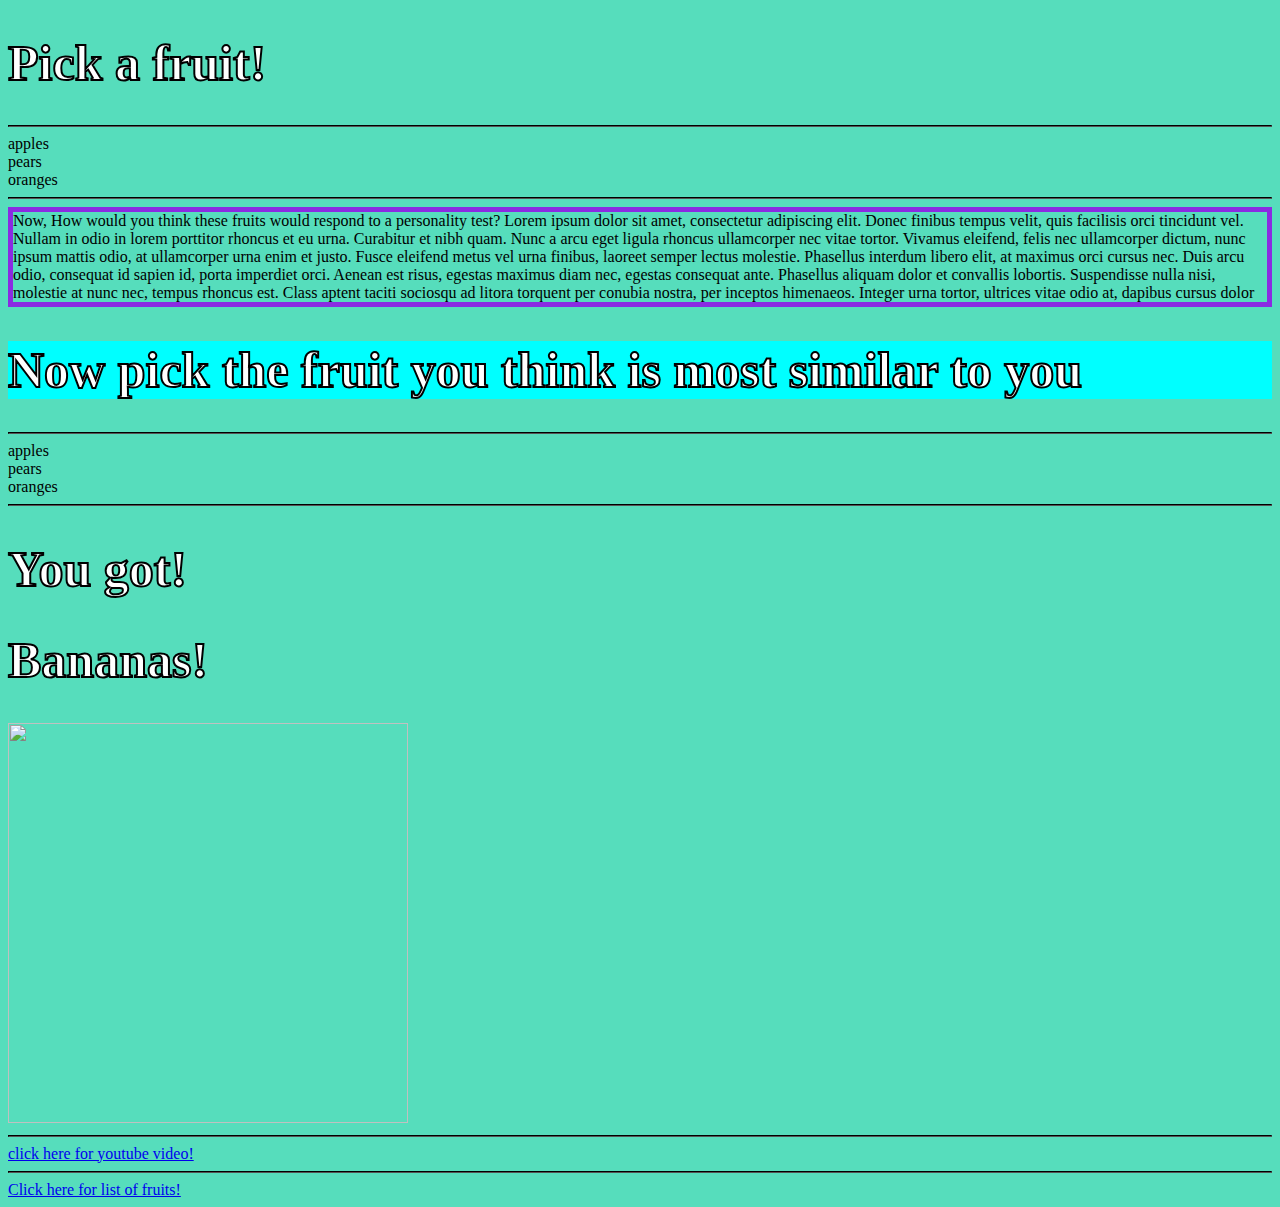
==== Week4/index.html @ c517c17a "adding week4 homework" ====
<!DOCTYPE html>
<html>
  <head>
    <meta charset="UTF-8" />
    <title>What fruit are you!?</title>
    <link rel="stylesheet" href="style.css">
  </head>
  <body>
    <h1 class= "Colorfulheadings">Pick a fruit!</h1>
    <hr>
    <li>apples</li>
    <li>pears</li>
    <li>oranges</li>
    <hr>
    <div>
    <p1>  Now, How would you think these fruits would respond to a personality test?
      Lorem ipsum dolor sit amet, consectetur adipiscing elit. Donec finibus tempus velit, quis facilisis orci tincidunt vel. Nullam in odio in lorem porttitor rhoncus et eu urna. Curabitur et nibh quam. Nunc a arcu eget ligula rhoncus ullamcorper nec vitae tortor. Vivamus eleifend, felis nec ullamcorper dictum, nunc ipsum mattis odio, at ullamcorper urna enim et justo. Fusce eleifend metus vel urna finibus, laoreet semper lectus molestie. Phasellus interdum libero elit, at maximus orci cursus nec. Duis arcu odio, consequat id sapien id, porta imperdiet orci. Aenean est risus, egestas maximus diam nec, egestas consequat ante. Phasellus aliquam dolor et convallis lobortis. Suspendisse nulla nisi, molestie at nunc nec, tempus rhoncus est. Class aptent taciti sociosqu ad litora torquent per conubia nostra, per inceptos himenaeos. Integer urna tortor, ultrices vitae odio at, dapibus cursus dolor
    </p1>
  </div>
    <h1 class= "Colorfulheadings" Id="secondheading" >Now pick the fruit you think is most similar to you</h1>
    <hr>
    <li>apples</li>
    <li>pears</li>
    <li>oranges</li>
    <hr>
    <h1 class= "Colorfulheadings">You got!</h1>
    <h1 class="Colorfulheadings">Bananas!</h1>
    <img src="https://static.vecteezy.com/system/resources/previews/019/614/283/original/banana-graphic-clipart-design-free-png.png"
    width=400
    height=400/>
    <hr>
    <a href="https://youtu.be/VjINuQX4hbM?si=xXhnRcZ4YjwwTdsS">click here for youtube video!</a>
    <hr>
    <a href="https://simple.wikipedia.org/wiki/List_of_fruits">Click here for list of fruits!</a>
  </body>
  <script>index.js</script>
</html>
---- Week4/style.css ----
*{background-color: #56ddbc;}
.Colorfulheadings{font-size:50px; color:white; -webkit-text-stroke:2px black ;}
div {border:5px solid blueviolet;}
#secondheading {background-color: aqua;}
* {border-color: black;}
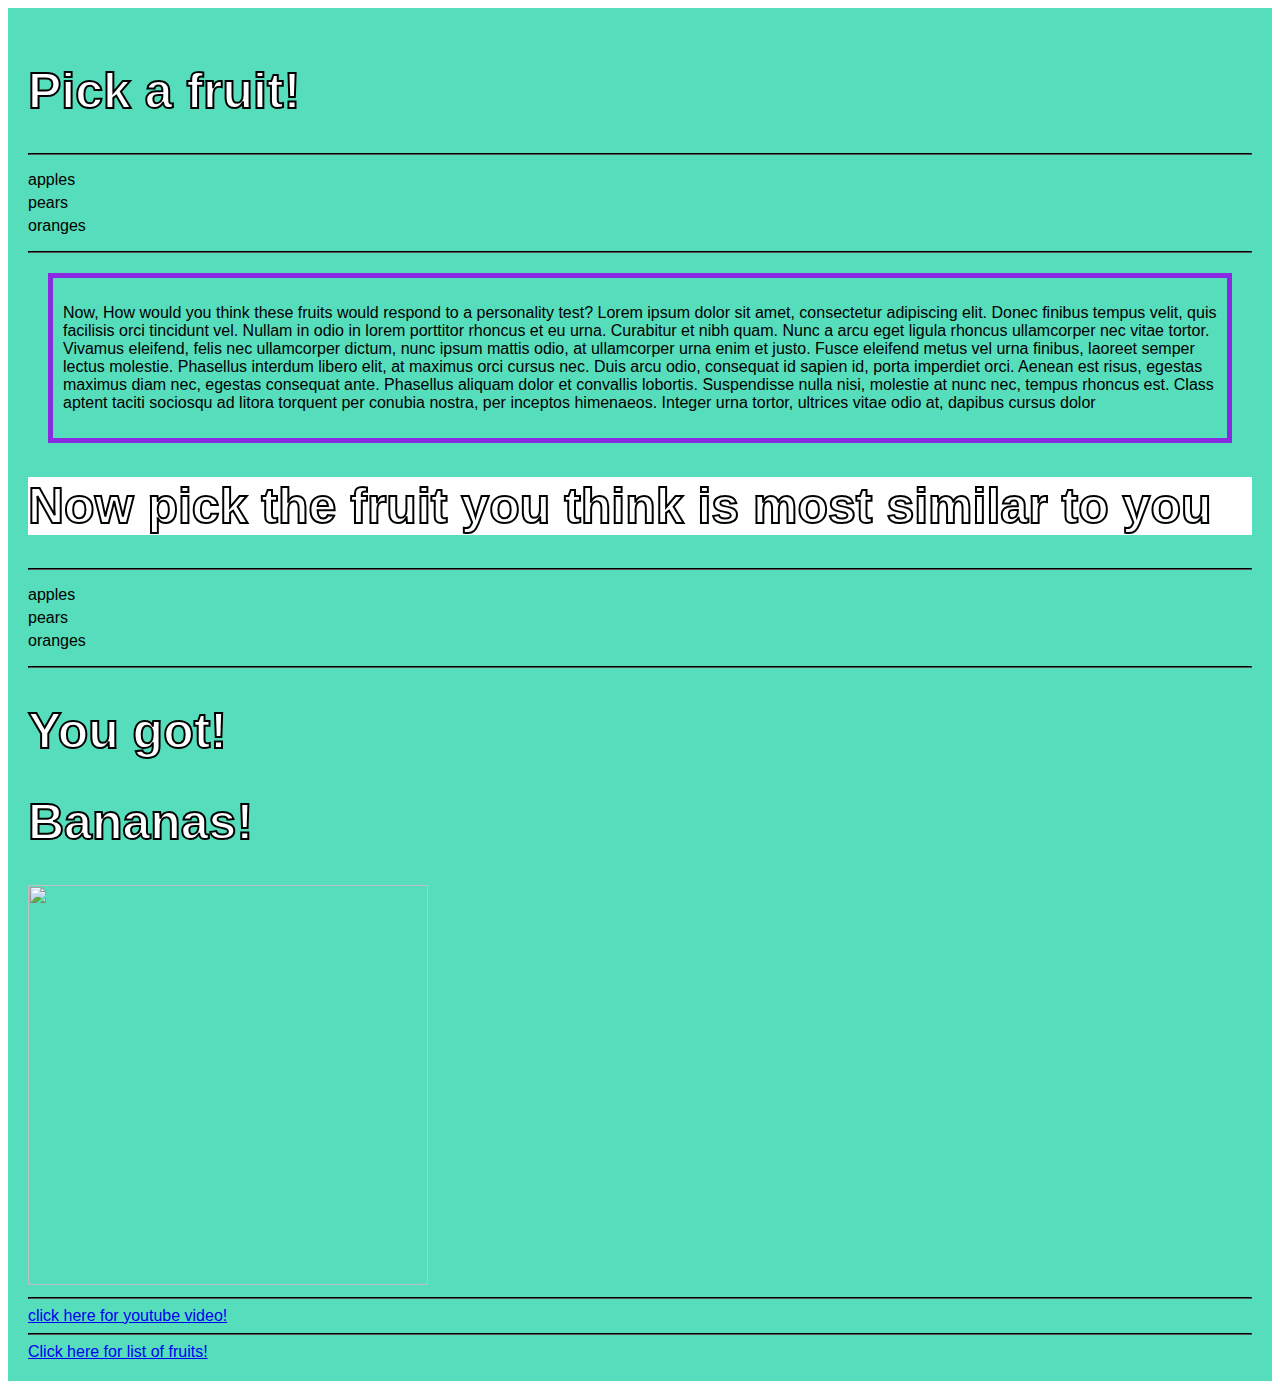
==== commit 508214b6: "week4 revisions" ====
--- a/Week4/index.html
+++ b/Week4/index.html
@@ -5,23 +5,27 @@
     <title>What fruit are you!?</title>
     <link rel="stylesheet" href="style.css">
   </head>
-  <body>
+  <main>
     <h1 class= "Colorfulheadings">Pick a fruit!</h1>
     <hr>
+    <ul>
     <li>apples</li>
     <li>pears</li>
     <li>oranges</li>
+  </ul>
     <hr>
     <div>
-    <p1>  Now, How would you think these fruits would respond to a personality test?
+    <p>  Now, How would you think these fruits would respond to a personality test?
       Lorem ipsum dolor sit amet, consectetur adipiscing elit. Donec finibus tempus velit, quis facilisis orci tincidunt vel. Nullam in odio in lorem porttitor rhoncus et eu urna. Curabitur et nibh quam. Nunc a arcu eget ligula rhoncus ullamcorper nec vitae tortor. Vivamus eleifend, felis nec ullamcorper dictum, nunc ipsum mattis odio, at ullamcorper urna enim et justo. Fusce eleifend metus vel urna finibus, laoreet semper lectus molestie. Phasellus interdum libero elit, at maximus orci cursus nec. Duis arcu odio, consequat id sapien id, porta imperdiet orci. Aenean est risus, egestas maximus diam nec, egestas consequat ante. Phasellus aliquam dolor et convallis lobortis. Suspendisse nulla nisi, molestie at nunc nec, tempus rhoncus est. Class aptent taciti sociosqu ad litora torquent per conubia nostra, per inceptos himenaeos. Integer urna tortor, ultrices vitae odio at, dapibus cursus dolor
-    </p1>
+    </p>
   </div>
     <h1 class= "Colorfulheadings" Id="secondheading" >Now pick the fruit you think is most similar to you</h1>
     <hr>
+  <ul>
     <li>apples</li>
     <li>pears</li>
     <li>oranges</li>
+  </ul>
     <hr>
     <h1 class= "Colorfulheadings">You got!</h1>
     <h1 class="Colorfulheadings">Bananas!</h1>
@@ -32,6 +36,8 @@
     <a href="https://youtu.be/VjINuQX4hbM?si=xXhnRcZ4YjwwTdsS">click here for youtube video!</a>
     <hr>
     <a href="https://simple.wikipedia.org/wiki/List_of_fruits">Click here for list of fruits!</a>
-  </body>
+  </main>
+  <footer>
+  </footer>
   <script>index.js</script>
 </html>
--- a/Week4/style.css
+++ b/Week4/style.css
@@ -1,7 +1,32 @@
-*{background-color: #56ddbc;}
-.Colorfulheadings{font-size:50px; color:white; -webkit-text-stroke:2px black ;}
-div {border:5px solid blueviolet;}
-#secondheading {background-color: aqua;}
-* {border-color: black;}
+main {
+background-color: #56ddbc;
+font-family: Arial, sans-serif;
+padding:20px;
+margin: 0;
+}
+.Colorfulheadings{
+font-size:50px; 
+color:white; 
+-webkit-text-stroke:2px black ;
+}
+div {
+border:5px solid blueviolet;
+padding:10px;
+margin:20px;
+}
+#secondheading {
+    background-color: white;}
+* {
+    border-color: black;}
+ul {
+    list-style-type: none;
+    padding:0;
+}
+li{
+    margin:5px 0;
+}
+footer {
+    display:block;
+    margin:10px 0;
+}
 
-
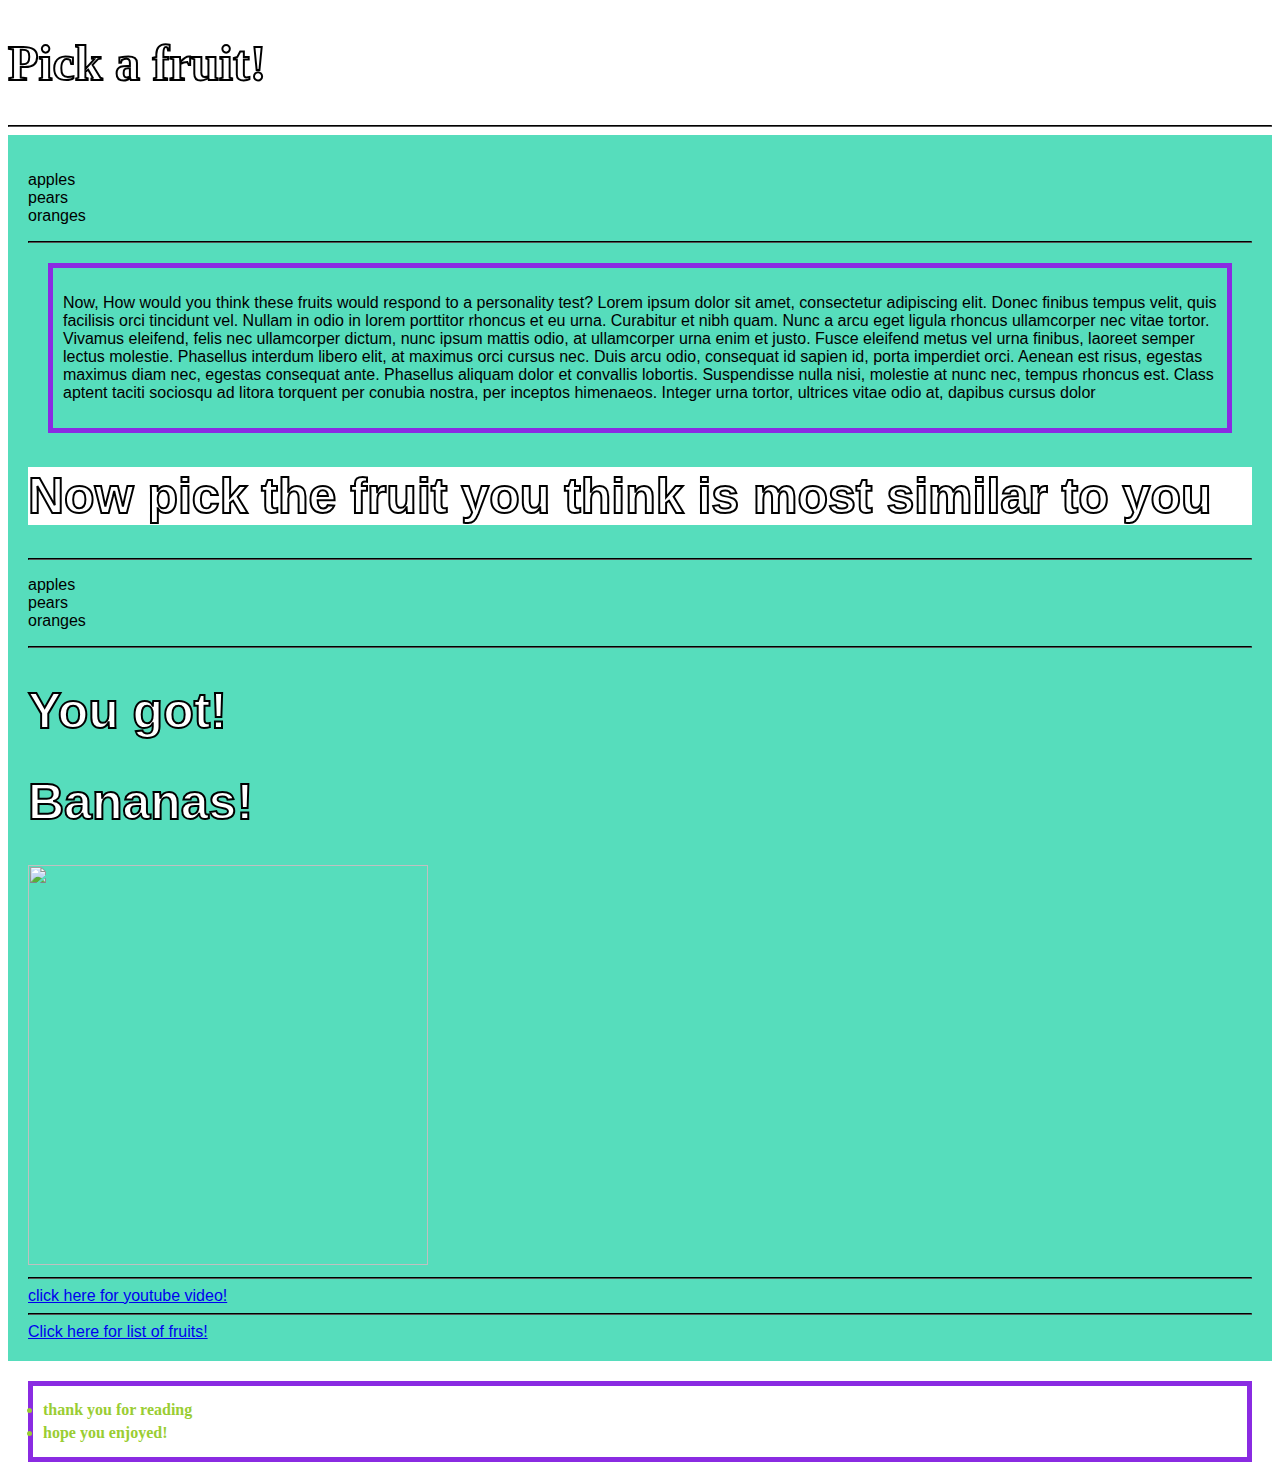
==== commit 0069a9d0: "adding week 4 final revisions" ====
--- a/Week4/index.html
+++ b/Week4/index.html
@@ -1,13 +1,16 @@
 <!DOCTYPE html>
 <html>
+  <body>
   <head>
     <meta charset="UTF-8" />
     <title>What fruit are you!?</title>
     <link rel="stylesheet" href="style.css">
   </head>
-  <main>
+  <Header>
     <h1 class= "Colorfulheadings">Pick a fruit!</h1>
     <hr>
+    </Header>
+    <main>
     <ul>
     <li>apples</li>
     <li>pears</li>
@@ -38,6 +41,11 @@
     <a href="https://simple.wikipedia.org/wiki/List_of_fruits">Click here for list of fruits!</a>
   </main>
   <footer>
+    <div>
+<li>thank you for reading</li>
+<li>hope you enjoyed!</li>
+    </div>
   </footer>
-  <script>index.js</script>
+</body>
+  <script> src="index.js"</script>
 </html>
--- a/Week4/style.css
+++ b/Week4/style.css
@@ -22,8 +22,10 @@
     list-style-type: none;
     padding:0;
 }
-li{
+div li{
     margin:5px 0;
+        color: yellowgreen;
+        font-weight: bold;
 }
 footer {
     display:block;
